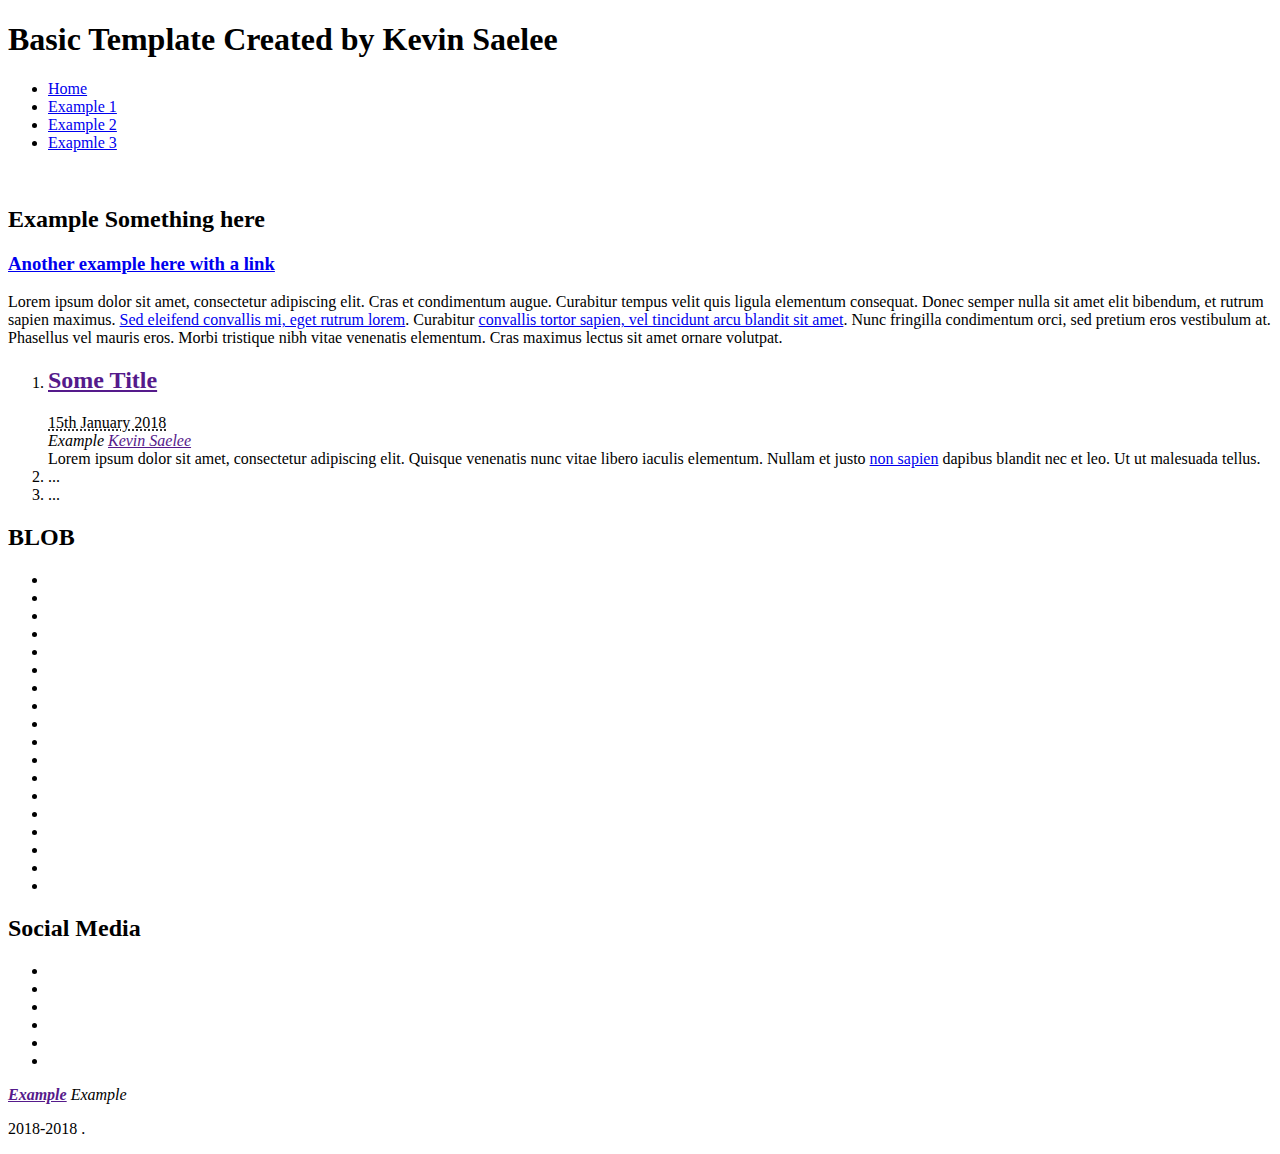
==== basic_template/index.html @ 5ac4f939 "fixed miss spelling and structure." ====
<!DOCTYPE html>
<html>
<head>

	<!-- Meta tags -->
	<meta http-equiv="x-ua-compatible" content="IE=11" charset="utf-8">
	<title>Basic HTML template</title>
	<meta name="description" content="">
	<meta name="viewport" content="width=device-width, initial-scale=1">

	<!-- Link Files to css files-->
	<link rel="stylesheet" type="text/css" href="src/styles/main.css">
  <!--[if lt IE 9]>
    <script src="https://cdnjs.cloudflare.com/ajax/libs/html5shiv/3.7.3/html5shiv.js"></script>
  <![endif]-->
</head>
<body>
	<header id="banner" class="body">
		<h1>Basic Template 
			<strong>Created by Kevin Saelee</strong>
		</h1>
		<nav>
			<ul>
				<li class="active"><a href="#">Home</a></li>
				<li><a href="#">Example 1</a></li>
				<li><a href="#">Example 2</a></li>
				<li><a href="#">Exapmle 3</a></li>
			</ul>
		</nav> <!-- Nav/menu bar -->
	</header> <!-- Header/Bannner or whatever -->

	<aside id="featured" class="body">
		<article>
			<figure>
				<img src="">
			</figure>
			<hgroup>
				<h2>Example Something here</h2>
				<h3><a href="#">Another example here with a link</a></h3>
			</hgroup>
			<p>
				Lorem ipsum dolor sit amet, consectetur adipiscing elit. Cras et condimentum augue. Curabitur tempus velit quis ligula elementum consequat. Donec semper nulla sit amet elit bibendum, et rutrum sapien maximus. <a href="#">Sed eleifend convallis mi, eget rutrum lorem</a>. Curabitur <a href="#"> convallis tortor sapien, vel tincidunt arcu blandit sit amet</a>. Nunc fringilla condimentum orci, sed pretium eros vestibulum at. Phasellus vel mauris eros. Morbi tristique nibh vitae venenatis elementum. Cras maximus lectus sit amet ornare volutpat.
			</p>
		</article>
	</aside>

	<section id="content" class="body">
		<ol>
			<li><article>
				<header>
					<h2><a href="">Some Title</a></h2>
				</header>
				<footer class="post-info">
					<abbr class="published-date" title="2018-15-01T14:07:00-07:00">
						15th January 2018
					</abbr>
					<address>
							Example <a href="">Kevin Saelee</a>
					</address>
				</footer><!-- /.post-info footer-->
				<div class="">
					Lorem ipsum dolor sit amet, consectetur adipiscing elit. Quisque venenatis nunc vitae libero iaculis elementum. Nullam et justo <a href="#">non sapien</a> dapibus blandit nec et leo. Ut ut malesuada tellus.
				</div><!-- /place mark--> 
			</article></li>
			<li><article>
				...
			</article></li>
			<li><article>
				...
			</article></li>
		</ol><!--end of #list or something--> 
	</section><!--end of #content section--> 

	<section id="extra-content" class="body">
		<div class="blob">
			<h2>BLOB</h2>
			<ul>
				<li><a href=""></a></li>
				<li><a href=""></a></li>
				<li><a href=""></a></li>
				<li><a href=""></a></li>
				<li><a href=""></a></li>
				<li><a href=""></a></li>
				<li><a href=""></a></li>
				<li><a href=""></a></li>
				<li><a href=""></a></li>
				<li><a href=""></a></li>
				<li><a href=""></a></li>
				<li><a href=""></a></li>
				<li><a href=""></a></li>
				<li><a href=""></a></li>
				<li><a href=""></a></li>
				<li><a href=""></a></li>
				<li><a href=""></a></li>
				<li><a href=""></a></li>
			</ul>
		</div><!--end of #blob-->
		<div class="social-media">
			<h2>Social Media</h2>
			<ul>
				<li><a href=""></a></li>
				<li><a href=""></a></li>
				<li><a href=""></a></li>
				<li><a href=""></a></li>
				<li><a href=""></a></li>
				<li><a href=""></a></li>
			</ul>
		</div><!--end of #social-media -->
	</section><!--end of #extra-content section-->

	<footer id="footer-info" class="body">
		<address id="footer-about" class="vcard-body">
			<span class="primary">
				<strong><a href="">Example</a></strong>
				<span class="role">Example</span>
			</span> <!-- end of .primary -->
			<img src="">
			<span class="footer-bio"></span>
		</address> <!-- end of #footer-about -->
		<p>2018-2018 <a href=""></a>.</p>
	</footer> <!-- end of #footer-info -->
</body>
</html>
---- basic_template/src/styles/main.css ----
/*Name: Basic HTML template
  Date: January 15, 2018
  description: A basic HTML5 template with CSS3
  Version: 1.0
  Author: Kevin Saelee
*/
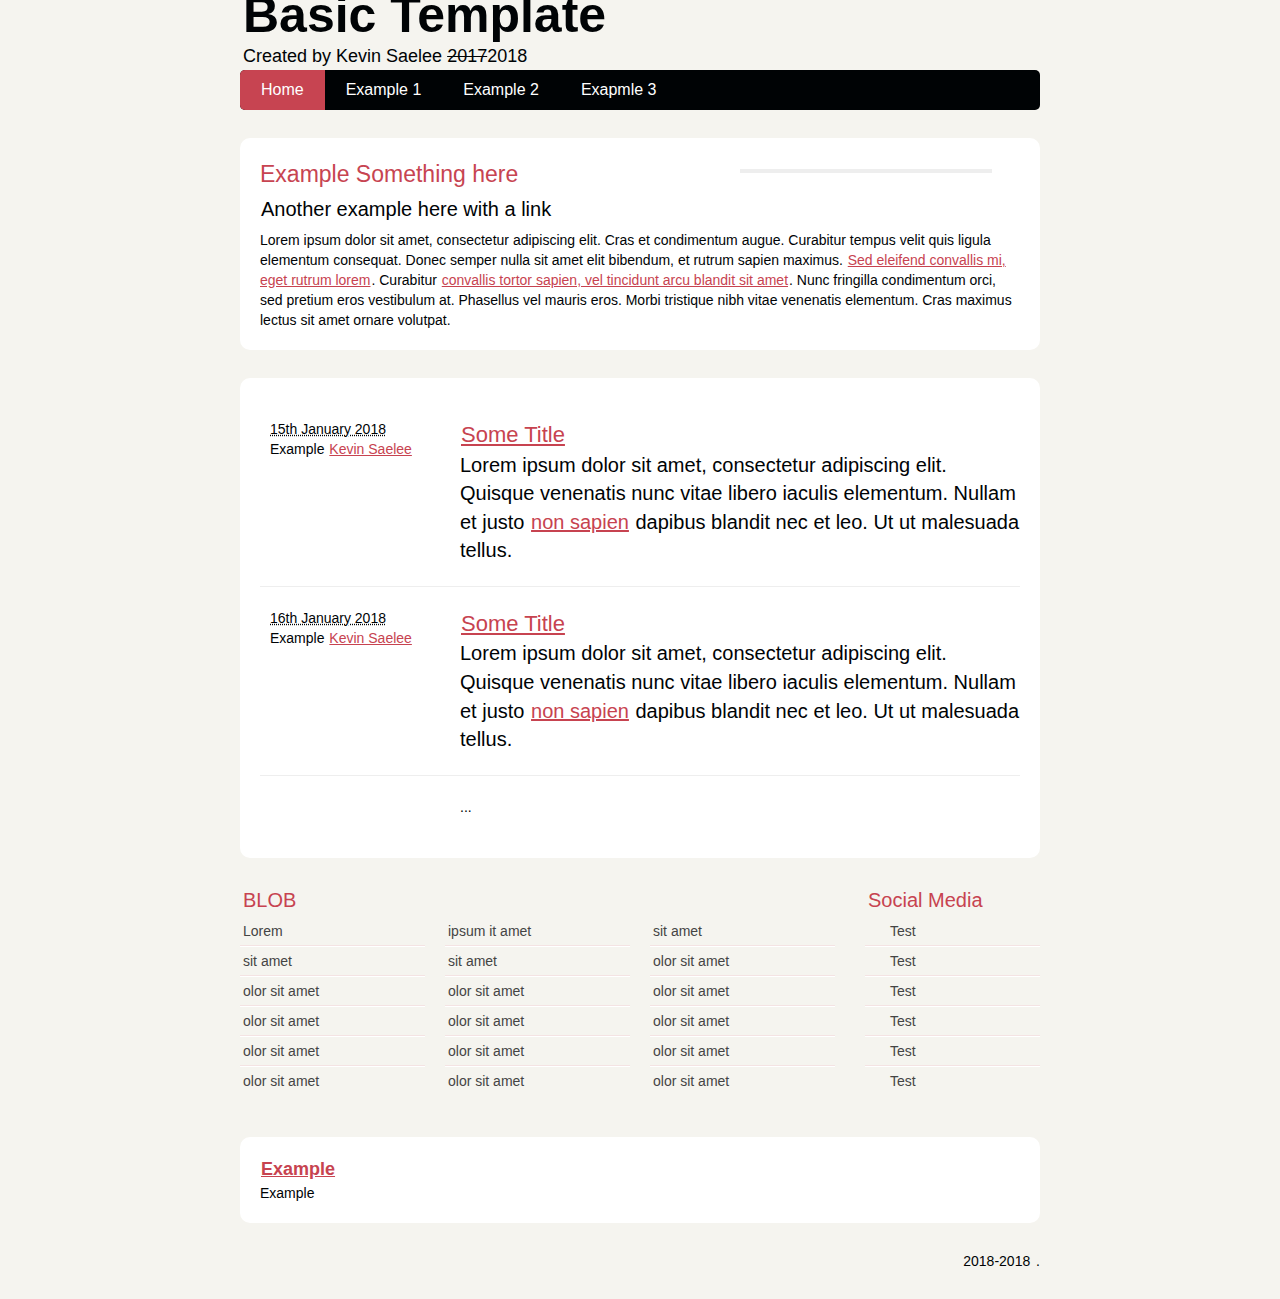
==== commit e0ead5a1: "basic template html and css" ====
--- a/basic_template/index.html
+++ b/basic_template/index.html
@@ -14,11 +14,13 @@
     <script src="https://cdnjs.cloudflare.com/ajax/libs/html5shiv/3.7.3/html5shiv.js"></script>
   <![endif]-->
 </head>
-<body>
+<body id="index" class="home">
 	<header id="banner" class="body">
-		<h1>Basic Template 
-			<strong>Created by Kevin Saelee</strong>
+		<h1>
+			<a href="#">Basic Template <strong>Created by Kevin Saelee <del>2017</del><ins>2018</ins></strong>
+			</a>
 		</h1>
+
 		<nav>
 			<ul>
 				<li class="active"><a href="#">Home</a></li>
@@ -45,71 +47,90 @@
 	</aside>
 
 	<section id="content" class="body">
-		<ol>
-			<li><article>
+		<ol id="blog-list" class="hfeed">
+			<li><article class="blog">
 				<header>
 					<h2><a href="">Some Title</a></h2>
 				</header>
-				<footer class="post-info">
+				<footer class="blog-info">
 					<abbr class="published-date" title="2018-15-01T14:07:00-07:00">
 						15th January 2018
 					</abbr>
-					<address>
+					<address class="vcard author">
 							Example <a href="">Kevin Saelee</a>
 					</address>
 				</footer><!-- /.post-info footer-->
-				<div class="">
+				<div class="blog-title">
 					Lorem ipsum dolor sit amet, consectetur adipiscing elit. Quisque venenatis nunc vitae libero iaculis elementum. Nullam et justo <a href="#">non sapien</a> dapibus blandit nec et leo. Ut ut malesuada tellus.
 				</div><!-- /place mark--> 
 			</article></li>
-			<li><article>
-				...
+			<li><article class="blog">
+				<header>
+					<h2><a href="">Some Title</a></h2>
+				</header>
+				<footer class="blog-info">
+					<abbr class="published-date" title="2018-15-01T14:07:00-07:00">
+						16th January 2018
+					</abbr>
+					<address class="vcard author">
+							Example <a href="">Kevin Saelee</a>
+					</address>
+				</footer><!-- /.post-info footer-->
+				<div class="blog-title">
+					Lorem ipsum dolor sit amet, consectetur adipiscing elit. Quisque venenatis nunc vitae libero iaculis elementum. Nullam et justo <a href="#">non sapien</a> dapibus blandit nec et leo. Ut ut malesuada tellus.
+				</div><!-- /place mark--> 
 			</article></li>
-			<li><article>
+			<li><article class="blog">
 				...
 			</article></li>
 		</ol><!--end of #list or something--> 
 	</section><!--end of #content section--> 
 
-	<section id="extra-content" class="body">
+	<section id="extras" class="body">
 		<div class="blob">
 			<h2>BLOB</h2>
 			<ul>
-				<li><a href=""></a></li>
-				<li><a href=""></a></li>
-				<li><a href=""></a></li>
-				<li><a href=""></a></li>
-				<li><a href=""></a></li>
-				<li><a href=""></a></li>
-				<li><a href=""></a></li>
-				<li><a href=""></a></li>
-				<li><a href=""></a></li>
-				<li><a href=""></a></li>
-				<li><a href=""></a></li>
-				<li><a href=""></a></li>
-				<li><a href=""></a></li>
-				<li><a href=""></a></li>
-				<li><a href=""></a></li>
-				<li><a href=""></a></li>
-				<li><a href=""></a></li>
-				<li><a href=""></a></li>
+				<li><a href="" rel="external">Lorem</a></li>
+				<li><a href="" rel="external">ipsum it amet</a></li>
+
+				<li><a href="" rel="external">sit amet</a></li>
+				<li><a href="" rel="external">sit amet</a></li>
+				<li><a href="" rel="external">sit amet</a></li>
+
+				<li><a href="" rel="external">olor sit amet</a></li>
+				<li><a href="" rel="external">olor sit amet</a></li>
+				<li><a href="" rel="external">olor sit amet</a></li>
+				
+				<li><a href="" rel="external">olor sit amet</a></li>
+				<li><a href="" rel="external">olor sit amet</a></li>
+				<li><a href="" rel="external">olor sit amet</a></li>
+
+				<li><a href="" rel="external">olor sit amet</a></li>
+				<li><a href="" rel="external">olor sit amet</a></li>
+				<li><a href="" rel="external">olor sit amet</a></li>
+
+				<li><a href="" rel="external">olor sit amet</a></li>
+				<li><a href="" rel="external">olor sit amet</a></li>
+				<li><a href="" rel="external">olor sit amet</a></li>
+
+				<li><a href="" rel="external">olor sit amet</a></li>
 			</ul>
 		</div><!--end of #blob-->
 		<div class="social-media">
 			<h2>Social Media</h2>
 			<ul>
-				<li><a href=""></a></li>
-				<li><a href=""></a></li>
-				<li><a href=""></a></li>
-				<li><a href=""></a></li>
-				<li><a href=""></a></li>
-				<li><a href=""></a></li>
+				<li><a href="">Test</a></li>
+				<li><a href="">Test</a></li>
+				<li><a href="">Test</a></li>
+				<li><a href="">Test</a></li>
+				<li><a href="">Test</a></li>
+				<li><a href="">Test</a></li>
 			</ul>
 		</div><!--end of #social-media -->
 	</section><!--end of #extra-content section-->
 
-	<footer id="footer-info" class="body">
-		<address id="footer-about" class="vcard-body">
+	<footer id="footerinfo" class="body">
+		<address id="footerabout" class="vcard body">
 			<span class="primary">
 				<strong><a href="">Example</a></strong>
 				<span class="role">Example</span>
--- a/basic_template/src/styles/main.css
+++ b/basic_template/src/styles/main.css
@@ -4,3 +4,5 @@
   Version: 1.0
   Author: Kevin Saelee
 */
+@import 'index/reset.css';
+@import 'index/global.css';